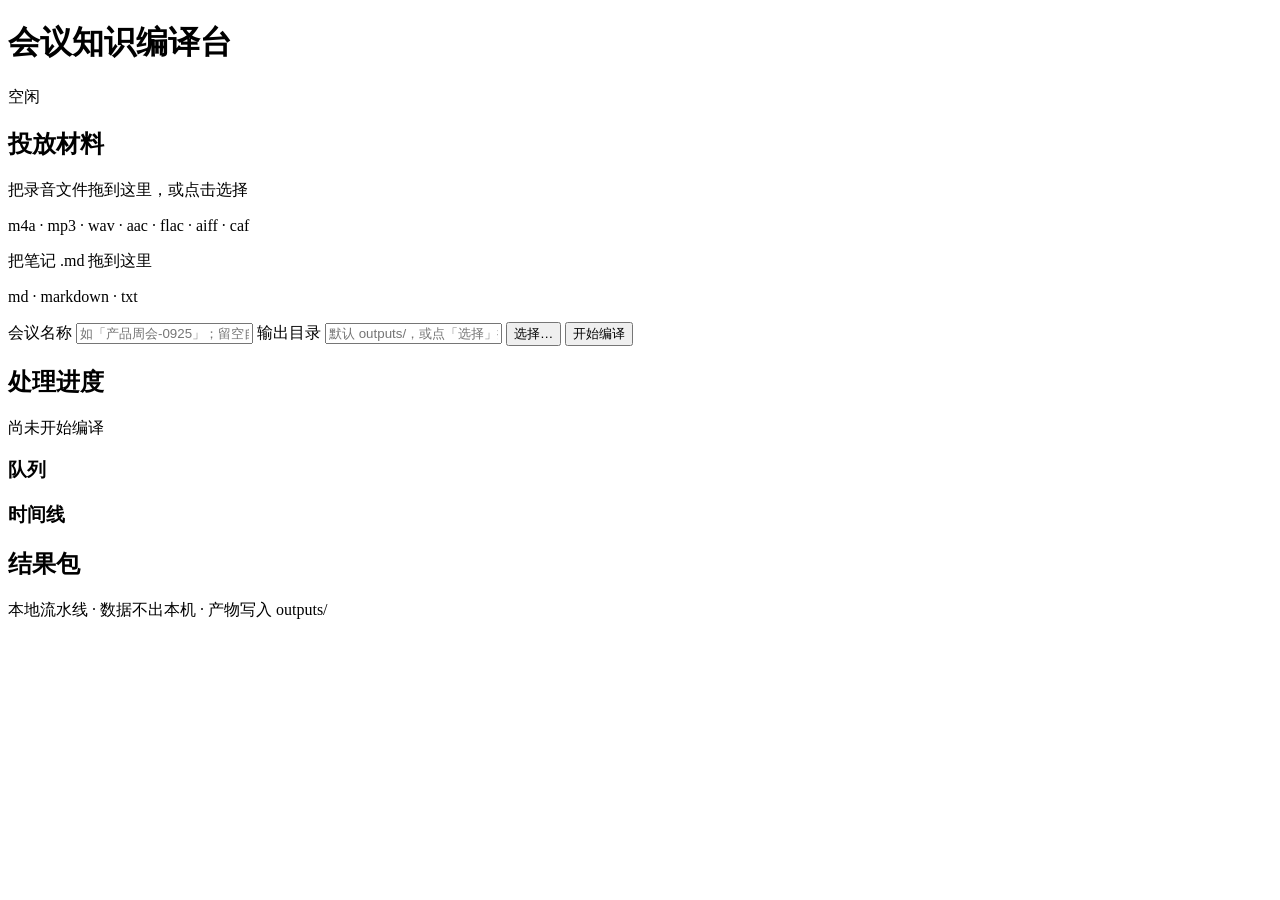
==== webapp/static/index.html @ 74412c02 "feat: add local web console for v0.2.0" ====
<!DOCTYPE html>
<html lang="zh-CN">
<head>
<meta charset="utf-8">
<meta name="viewport" content="width=device-width, initial-scale=1">
<meta name="color-scheme" content="light">
<title>会议知识编译台</title>
<link rel="stylesheet" href="/static/style.css">
</head>
<body>

<div id="offline" class="offline" role="status" hidden>连接已断开，正在重试…</div>

<main class="wrap">

  <header class="masthead">
    <h1>会议知识编译台</h1>
    <div class="mast-right">
      <span id="pid" class="pid num" hidden></span>
      <span id="badge" class="badge badge-idle" role="status" aria-label="运行状态：空闲">
        <i class="bdot" aria-hidden="true"></i><span id="badge-text">空闲</span>
      </span>
    </div>
  </header>

  <section class="panel" aria-labelledby="h-drop">
    <h2 id="h-drop">投放材料</h2>
    <div class="drops">
      <div class="drop-col">
        <div class="drop" id="drop-audio" role="button" tabindex="0"
             aria-label="投放录音文件：把文件拖到这里，或按回车键选择文件，支持多选">
          <p class="drop-title">把录音文件拖到这里，或点击选择</p>
          <p class="drop-hint num">m4a · mp3 · wav · aac · flac · aiff · caf</p>
        </div>
        <ul class="filelist" id="list-audio" aria-label="已选录音文件"></ul>
      </div>
      <div class="drop-col">
        <div class="drop" id="drop-notes" role="button" tabindex="0"
             aria-label="投放笔记文件：把 .md 或 .txt 拖到这里，或按回车键选择文件，支持多选">
          <p class="drop-title">把笔记 .md 拖到这里</p>
          <p class="drop-hint num">md · markdown · txt</p>
        </div>
        <ul class="filelist" id="list-notes" aria-label="已选笔记文件"></ul>
      </div>
    </div>
    <input type="file" id="pick-audio" class="pick" multiple
           accept=".m4a,.mp3,.wav,.aac,.flac,.aiff,.caf" hidden>
    <input type="file" id="pick-notes" class="pick" multiple
           accept=".md,.markdown,.txt" hidden>
    <div class="controls">
      <label class="ctl">
        <span class="ctl-l">会议名称</span>
        <input type="text" id="event-name" placeholder="如「产品周会-0925」；留空自动生成" autocomplete="off">
      </label>
      <label class="ctl">
        <span class="ctl-l">输出目录</span>
        <input type="text" id="output-dir" placeholder="默认 outputs/，或点「选择」挑文件夹" autocomplete="off" spellcheck="false">
      </label>
      <button id="btn-pick-dir" class="btn btn-ghost" type="button" aria-label="打开系统对话框选择输出文件夹">选择…</button>
      <button id="btn-start" class="btn btn-primary" type="button">开始编译</button>
      <button id="btn-stop" class="btn btn-stop" type="button" hidden>停止</button>
    </div>
  </section>

  <section class="panel" aria-labelledby="h-progress">
    <h2 id="h-progress">处理进度</h2>

    <div class="totals" id="totals"></div>

    <div class="track-wrap">
      <ol class="track" id="track" aria-label="编译阶段轨道，尚未开始"></ol>
    </div>
    <p class="track-detail" id="track-detail"><span class="dim">尚未开始编译</span></p>

    <div class="event-card" id="event-card" hidden></div>

    <div class="subblock">
      <h3>队列</h3>
      <ul class="queue" id="queue"></ul>
    </div>

    <div class="subblock">
      <h3>时间线</h3>
      <ul class="timeline" id="timeline"></ul>
    </div>
  </section>

  <section class="panel" aria-labelledby="h-results">
    <h2 id="h-results">结果包</h2>
    <section id="results-root" class="results-root"></section>
  </section>

  <footer class="foot">本地流水线 · 数据不出本机 · 产物写入 outputs/</footer>

</main>

<div id="toasts" class="toasts" aria-live="polite"></div>

<script src="/static/results.js"></script>
<script src="/static/app.js"></script>
</body>
</html>
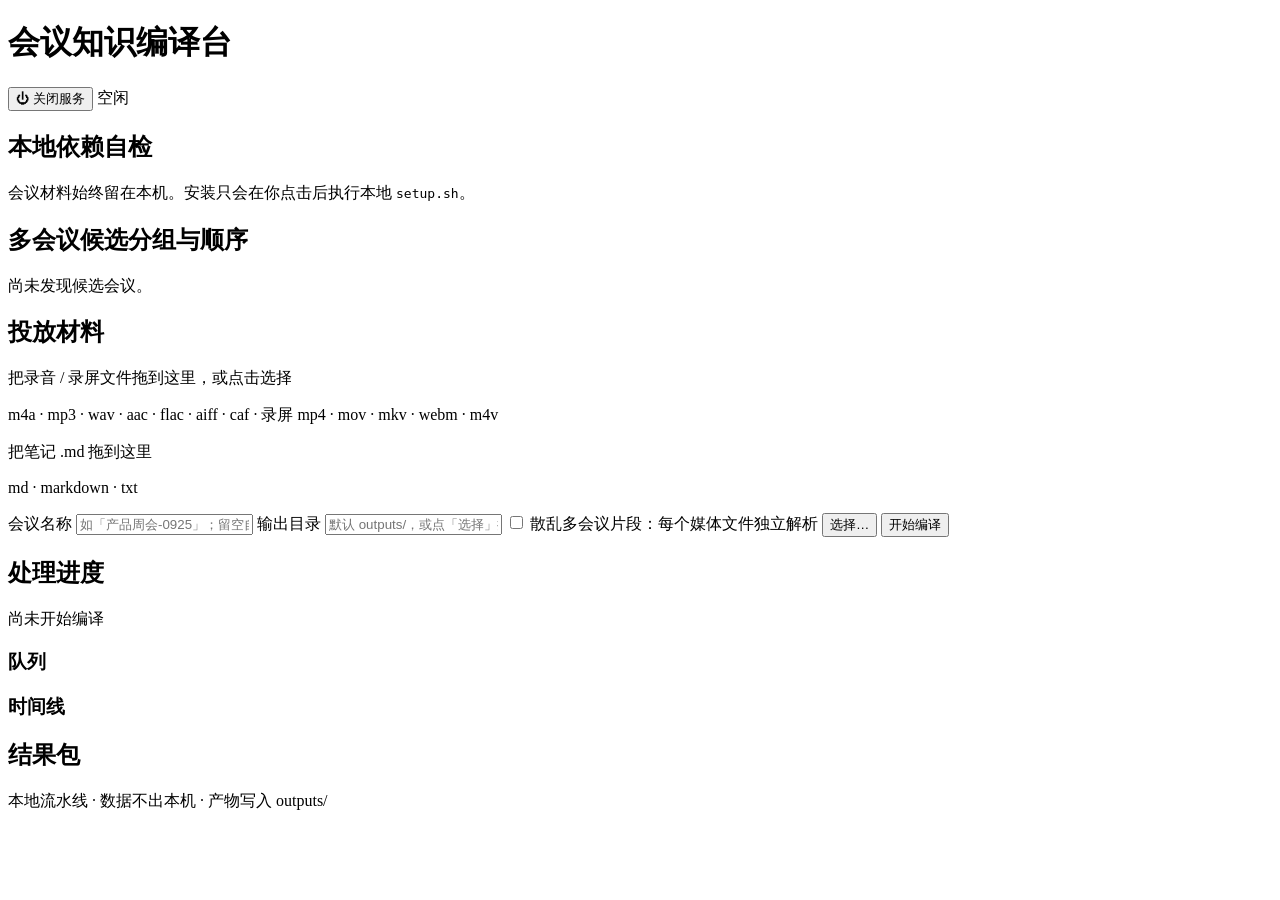
==== commit 2ef26c54: "feat: add local dependency recovery and video meeting intake" ====
--- a/webapp/static/index.html
+++ b/webapp/static/index.html
@@ -10,12 +10,17 @@
 <body>
 
 <div id="offline" class="offline" role="status" hidden>连接已断开，正在重试…</div>
+<div id="quit-hint" class="quit-hint" role="status" hidden>
+  ✓ 本地控制台已关闭 —— 本页已失效，可关闭此标签页。重新启动：终端运行 <code>mst</code>
+</div>
 
 <main class="wrap">
 
   <header class="masthead">
     <h1>会议知识编译台</h1>
     <div class="mast-right">
+      <button id="btn-quit" class="btn-quit" type="button"
+              title="关闭本地控制台服务（编译中的任务会先确认）">⏻ 关闭服务</button>
       <span id="pid" class="pid num" hidden></span>
       <span id="badge" class="badge badge-idle" role="status" aria-label="运行状态：空闲">
         <i class="bdot" aria-hidden="true"></i><span id="badge-text">空闲</span>
@@ -23,14 +28,25 @@
     </div>
   </header>
 
+  <section class="panel" aria-labelledby="h-deps">
+    <h2 id="h-deps">本地依赖自检</h2>
+    <p class="dim">会议材料始终留在本机。安装只会在你点击后执行本地 <code>setup.sh</code>。</p>
+    <div id="dependencies"></div>
+  </section>
+
+  <section class="panel" aria-labelledby="h-candidates">
+    <h2 id="h-candidates">多会议候选分组与顺序</h2>
+    <div id="candidates" class="dim">尚未发现候选会议。</div>
+  </section>
+
   <section class="panel" aria-labelledby="h-drop">
     <h2 id="h-drop">投放材料</h2>
     <div class="drops">
       <div class="drop-col">
         <div class="drop" id="drop-audio" role="button" tabindex="0"
-             aria-label="投放录音文件：把文件拖到这里，或按回车键选择文件，支持多选">
-          <p class="drop-title">把录音文件拖到这里，或点击选择</p>
-          <p class="drop-hint num">m4a · mp3 · wav · aac · flac · aiff · caf</p>
+             aria-label="投放录音或录屏文件：把文件拖到这里，或按回车键选择文件，支持多选">
+          <p class="drop-title">把录音 / 录屏文件拖到这里，或点击选择</p>
+          <p class="drop-hint num">m4a · mp3 · wav · aac · flac · aiff · caf · 录屏 mp4 · mov · mkv · webm · m4v</p>
         </div>
         <ul class="filelist" id="list-audio" aria-label="已选录音文件"></ul>
       </div>
@@ -44,7 +60,7 @@
       </div>
     </div>
     <input type="file" id="pick-audio" class="pick" multiple
-           accept=".m4a,.mp3,.wav,.aac,.flac,.aiff,.caf" hidden>
+           accept=".m4a,.mp3,.wav,.aac,.flac,.aiff,.caf,.mp4,.mov,.mkv,.webm,.m4v" hidden>
     <input type="file" id="pick-notes" class="pick" multiple
            accept=".md,.markdown,.txt" hidden>
     <div class="controls">
@@ -56,6 +72,7 @@
         <span class="ctl-l">输出目录</span>
         <input type="text" id="output-dir" placeholder="默认 outputs/，或点「选择」挑文件夹" autocomplete="off" spellcheck="false">
       </label>
+      <label class="ctl"><span class="ctl-l"><input id="fragment-mode" type="checkbox"> 散乱多会议片段：每个媒体文件独立解析</span></label>
       <button id="btn-pick-dir" class="btn btn-ghost" type="button" aria-label="打开系统对话框选择输出文件夹">选择…</button>
       <button id="btn-start" class="btn btn-primary" type="button">开始编译</button>
       <button id="btn-stop" class="btn btn-stop" type="button" hidden>停止</button>
@@ -94,6 +111,41 @@
 
 </main>
 
+<!-- 录屏区域确认弹窗（规格 §3.6）：预览帧 + 叠加检测框，内容与状态由 app.js 驱动 -->
+<div id="region-modal" class="modal-backdrop" role="dialog" aria-modal="true"
+     aria-labelledby="region-modal-title" hidden>
+  <div class="modal">
+    <div class="modal-head">
+      <h3 id="region-modal-title">确认幻灯片区域</h3>
+      <span id="region-modal-event" class="modal-event dim"></span>
+      <button id="region-modal-x" class="frm modal-x" type="button" aria-label="关闭弹窗">×</button>
+    </div>
+    <div id="region-modal-error" class="modal-error" role="alert" hidden></div>
+    <div id="region-modal-warn" class="modal-warn" hidden></div>
+    <div id="region-work" class="modal-work">
+      <div class="spinner" aria-hidden="true"></div>
+      <p>正在检测幻灯片区域（最长约 2 分钟，请耐心等待）…</p>
+    </div>
+    <div class="region-frame">
+      <div id="region-stage" class="region-stage" hidden>
+        <img id="region-preview" alt="录屏预览帧，叠加幻灯片检测框" draggable="false" hidden>
+        <div id="region-box" class="region-box" hidden>
+          <span class="rh rh-nw" data-corner="nw"></span>
+          <span class="rh rh-ne" data-corner="ne"></span>
+          <span class="rh rh-sw" data-corner="sw"></span>
+          <span class="rh rh-se" data-corner="se"></span>
+        </div>
+      </div>
+    </div>
+    <p class="modal-hint"><span id="region-hint"></span> <span id="region-readout" class="num"></span></p>
+    <div class="modal-foot">
+      <button id="region-retry" class="btn btn-ghost" type="button" hidden>重试检测</button>
+      <button id="region-adopt" class="btn btn-ghost" type="button" disabled>采纳自动检测</button>
+      <button id="region-confirm" class="btn btn-primary" type="button" disabled>确认区域</button>
+    </div>
+  </div>
+</div>
+
 <div id="toasts" class="toasts" aria-live="polite"></div>
 
 <script src="/static/results.js"></script>
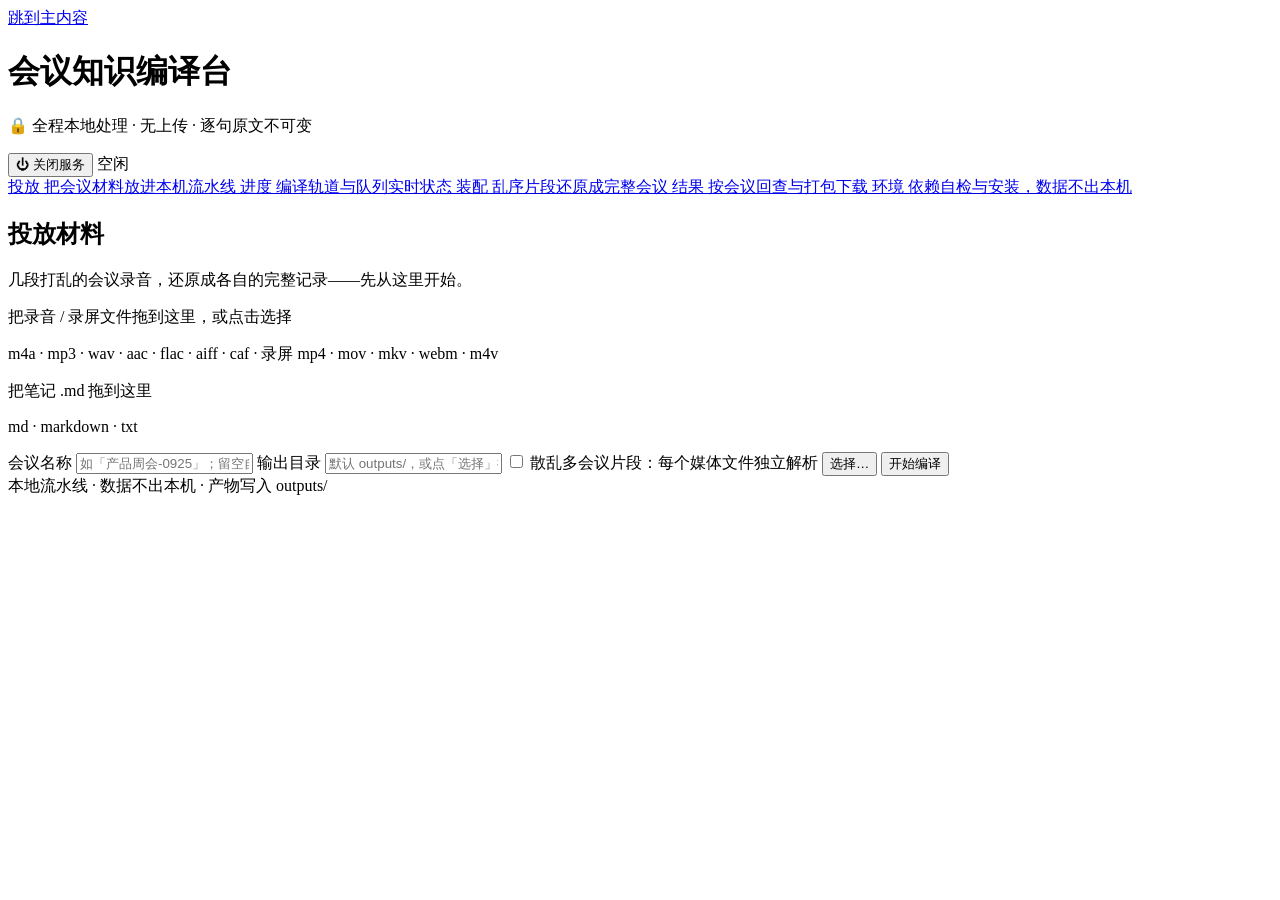
==== commit 8161ffa2: "feat: release v0.3.0 local assembly console" ====
--- a/webapp/static/index.html
+++ b/webapp/static/index.html
@@ -9,15 +9,20 @@
 </head>
 <body>
 
+<a class="skip-link" href="#main">跳到主内容</a>
+
 <div id="offline" class="offline" role="status" hidden>连接已断开，正在重试…</div>
 <div id="quit-hint" class="quit-hint" role="status" hidden>
   ✓ 本地控制台已关闭 —— 本页已失效，可关闭此标签页。重新启动：终端运行 <code>mst</code>
 </div>
 
-<main class="wrap">
+<main class="shell" id="main">
 
   <header class="masthead">
-    <h1>会议知识编译台</h1>
+    <div class="mast-title">
+      <h1>会议知识编译台</h1>
+      <p class="mast-trust"><span aria-hidden="true">🔒</span> 全程本地处理 · 无上传 · 逐句原文不可变</p>
+    </div>
     <div class="mast-right">
       <button id="btn-quit" class="btn-quit" type="button"
               title="关闭本地控制台服务（编译中的任务会先确认）">⏻ 关闭服务</button>
@@ -28,84 +33,139 @@
     </div>
   </header>
 
-  <section class="panel" aria-labelledby="h-deps">
-    <h2 id="h-deps">本地依赖自检</h2>
-    <p class="dim">会议材料始终留在本机。安装只会在你点击后执行本地 <code>setup.sh</code>。</p>
-    <div id="dependencies"></div>
-  </section>
-
-  <section class="panel" aria-labelledby="h-candidates">
-    <h2 id="h-candidates">多会议候选分组与顺序</h2>
-    <div id="candidates" class="dim">尚未发现候选会议。</div>
-  </section>
-
-  <section class="panel" aria-labelledby="h-drop">
-    <h2 id="h-drop">投放材料</h2>
-    <div class="drops">
-      <div class="drop-col">
-        <div class="drop" id="drop-audio" role="button" tabindex="0"
-             aria-label="投放录音或录屏文件：把文件拖到这里，或按回车键选择文件，支持多选">
-          <p class="drop-title">把录音 / 录屏文件拖到这里，或点击选择</p>
-          <p class="drop-hint num">m4a · mp3 · wav · aac · flac · aiff · caf · 录屏 mp4 · mov · mkv · webm · m4v</p>
-        </div>
-        <ul class="filelist" id="list-audio" aria-label="已选录音文件"></ul>
-      </div>
-      <div class="drop-col">
-        <div class="drop" id="drop-notes" role="button" tabindex="0"
-             aria-label="投放笔记文件：把 .md 或 .txt 拖到这里，或按回车键选择文件，支持多选">
-          <p class="drop-title">把笔记 .md 拖到这里</p>
-          <p class="drop-hint num">md · markdown · txt</p>
-        </div>
-        <ul class="filelist" id="list-notes" aria-label="已选笔记文件"></ul>
-      </div>
-    </div>
-    <input type="file" id="pick-audio" class="pick" multiple
-           accept=".m4a,.mp3,.wav,.aac,.flac,.aiff,.caf,.mp4,.mov,.mkv,.webm,.m4v" hidden>
-    <input type="file" id="pick-notes" class="pick" multiple
-           accept=".md,.markdown,.txt" hidden>
-    <div class="controls">
-      <label class="ctl">
-        <span class="ctl-l">会议名称</span>
-        <input type="text" id="event-name" placeholder="如「产品周会-0925」；留空自动生成" autocomplete="off">
-      </label>
-      <label class="ctl">
-        <span class="ctl-l">输出目录</span>
-        <input type="text" id="output-dir" placeholder="默认 outputs/，或点「选择」挑文件夹" autocomplete="off" spellcheck="false">
-      </label>
-      <label class="ctl"><span class="ctl-l"><input id="fragment-mode" type="checkbox"> 散乱多会议片段：每个媒体文件独立解析</span></label>
-      <button id="btn-pick-dir" class="btn btn-ghost" type="button" aria-label="打开系统对话框选择输出文件夹">选择…</button>
-      <button id="btn-start" class="btn btn-primary" type="button">开始编译</button>
-      <button id="btn-stop" class="btn btn-stop" type="button" hidden>停止</button>
-    </div>
-  </section>
-
-  <section class="panel" aria-labelledby="h-progress">
-    <h2 id="h-progress">处理进度</h2>
-
-    <div class="totals" id="totals"></div>
-
-    <div class="track-wrap">
-      <ol class="track" id="track" aria-label="编译阶段轨道，尚未开始"></ol>
-    </div>
-    <p class="track-detail" id="track-detail"><span class="dim">尚未开始编译</span></p>
-
-    <div class="event-card" id="event-card" hidden></div>
-
-    <div class="subblock">
-      <h3>队列</h3>
-      <ul class="queue" id="queue"></ul>
-    </div>
-
-    <div class="subblock">
-      <h3>时间线</h3>
-      <ul class="timeline" id="timeline"></ul>
-    </div>
-  </section>
-
-  <section class="panel" aria-labelledby="h-results">
-    <h2 id="h-results">结果包</h2>
-    <section id="results-root" class="results-root"></section>
-  </section>
+  <div id="deps-banner" class="deps-banner" role="alert" hidden>
+    <span class="deps-banner-icon" aria-hidden="true">⚠</span>
+    <strong>依赖不足</strong>
+    <span id="deps-banner-text"></span>
+    <a href="#env" id="deps-banner-link">查看并安装缺失依赖 →</a>
+  </div>
+
+  <nav class="view-nav" aria-label="主导航">
+    <a href="#drop" class="view-tab" data-view="drop">
+      <span class="vt-name">投放</span>
+      <span class="vt-desc">把会议材料放进本机流水线</span>
+    </a>
+    <a href="#track" class="view-tab" data-view="track">
+      <span class="vt-name">进度</span>
+      <span class="vt-desc">编译轨道与队列实时状态</span>
+    </a>
+    <a href="#assembly" class="view-tab" data-view="assembly">
+      <span class="vt-name">装配</span>
+      <span class="vt-desc">乱序片段还原成完整会议</span>
+    </a>
+    <a href="#results" class="view-tab" data-view="results">
+      <span class="vt-name">结果</span>
+      <span class="vt-desc">按会议回查与打包下载</span>
+    </a>
+    <a href="#env" class="view-tab" data-view="env">
+      <span class="vt-name">环境</span>
+      <span class="vt-desc">依赖自检与安装，数据不出本机</span>
+    </a>
+  </nav>
+
+  <div class="views" id="views">
+
+    <section class="view" id="view-drop" data-view="drop" aria-labelledby="h-drop">
+      <div class="panel" id="drop-panel">
+        <h2 id="h-drop">投放材料</h2>
+        <p class="dim mast-sub">几段打乱的会议录音，还原成各自的完整记录——先从这里开始。</p>
+        <div class="drops">
+          <div class="drop-col">
+            <div class="drop" id="drop-audio" role="button" tabindex="0"
+                 aria-label="投放录音或录屏文件：把文件拖到这里，或按回车键选择文件，支持多选">
+              <p class="drop-title">把录音 / 录屏文件拖到这里，或点击选择</p>
+              <p class="drop-hint num">m4a · mp3 · wav · aac · flac · aiff · caf · 录屏 mp4 · mov · mkv · webm · m4v</p>
+            </div>
+            <ul class="filelist" id="list-audio" aria-label="已选录音文件"></ul>
+          </div>
+          <div class="drop-col">
+            <div class="drop" id="drop-notes" role="button" tabindex="0"
+                 aria-label="投放笔记文件：把 .md 或 .txt 文件拖到这里，或按回车键选择文件，支持多选">
+              <p class="drop-title">把笔记 .md 拖到这里</p>
+              <p class="drop-hint num">md · markdown · txt</p>
+            </div>
+            <ul class="filelist" id="list-notes" aria-label="已选笔记文件"></ul>
+          </div>
+        </div>
+        <input type="file" id="pick-audio" class="pick" multiple
+               accept=".m4a,.mp3,.wav,.aac,.flac,.aiff,.caf,.mp4,.mov,.mkv,.webm,.m4v" hidden>
+        <input type="file" id="pick-notes" class="pick" multiple
+               accept=".md,.markdown,.txt" hidden>
+        <div class="controls">
+          <label class="ctl">
+            <span class="ctl-l">会议名称</span>
+            <input type="text" id="event-name" placeholder="如「产品周会-0925」；留空自动生成" autocomplete="off">
+          </label>
+          <label class="ctl">
+            <span class="ctl-l">输出目录</span>
+            <input type="text" id="output-dir" placeholder="默认 outputs/，或点「选择」挑文件夹" autocomplete="off" spellcheck="false">
+          </label>
+          <label class="ctl"><span class="ctl-l"><input id="fragment-mode" type="checkbox"> 散乱多会议片段：每个媒体文件独立解析</span></label>
+          <button id="btn-pick-dir" class="btn btn-ghost" type="button" aria-label="打开系统对话框选择输出文件夹">选择…</button>
+          <button id="btn-start" class="btn btn-primary" type="button">开始编译</button>
+          <button id="btn-stop" class="btn btn-stop" type="button" hidden>停止</button>
+        </div>
+      </div>
+    </section>
+
+    <section class="view" id="view-track" data-view="track" aria-labelledby="h-progress" hidden>
+      <div class="panel">
+        <h2 id="h-progress">处理进度</h2>
+
+        <div class="totals" id="totals"></div>
+
+        <div class="track-wrap" tabindex="0" role="region" aria-label="处理进度轨道（可左右滚动）">
+          <ol class="track" id="track" aria-label="编译阶段轨道，尚未开始"></ol>
+        </div>
+        <p class="track-detail" id="track-detail"><span class="dim">尚未开始编译</span></p>
+
+        <div class="event-card" id="event-card" hidden></div>
+
+        <div class="subblock">
+          <h3>队列</h3>
+          <ul class="queue" id="queue"></ul>
+        </div>
+
+        <div class="subblock">
+          <h3>时间线</h3>
+          <ul class="timeline" id="timeline"></ul>
+        </div>
+      </div>
+    </section>
+
+    <section class="view" id="view-assembly" data-view="assembly" aria-labelledby="h-assembly" hidden>
+      <div class="panel" aria-labelledby="h-candidates">
+        <h2 id="h-candidates">多会议候选分组与顺序</h2>
+        <div id="candidates" class="dim">尚未发现候选会议。</div>
+      </div>
+      <div class="panel" aria-labelledby="h-assembly">
+        <h2 id="h-assembly">散乱片段装配</h2>
+        <p class="dim">以「散乱多会议片段」模式上传并完成编译后，这里生成候选分组与衔接方案；到装配工作台里试听每个分界并确认阅读顺序。</p>
+        <div id="assembly"></div>
+      </div>
+    </section>
+
+    <section class="view" id="view-results" data-view="results" aria-labelledby="h-results" hidden>
+      <div class="panel">
+        <h2 id="h-results">结果包</h2>
+        <section id="results-root" class="results-root"></section>
+      </div>
+    </section>
+
+    <section class="view" id="view-env" data-view="env" aria-labelledby="h-deps" hidden>
+      <div class="panel" id="deps-panel">
+        <h2 id="h-deps">环境自检</h2>
+        <p class="dim">会议材料始终留在本机。安装只会在你点击后执行本地 <code>setup.sh</code>，只从下表各组件的官方地址下载。</p>
+        <p class="fact-chips" role="group" aria-label="本工具的事实承诺">
+          <span class="fact-chip">全程不出本机</span>
+          <span class="fact-chip">逐句原文不可变</span>
+          <span class="fact-chip">16GB 低配机实测不卡死</span>
+        </p>
+        <div id="dependencies"></div>
+      </div>
+    </section>
+
+  </div>
 
   <footer class="foot">本地流水线 · 数据不出本机 · 产物写入 outputs/</footer>
 
